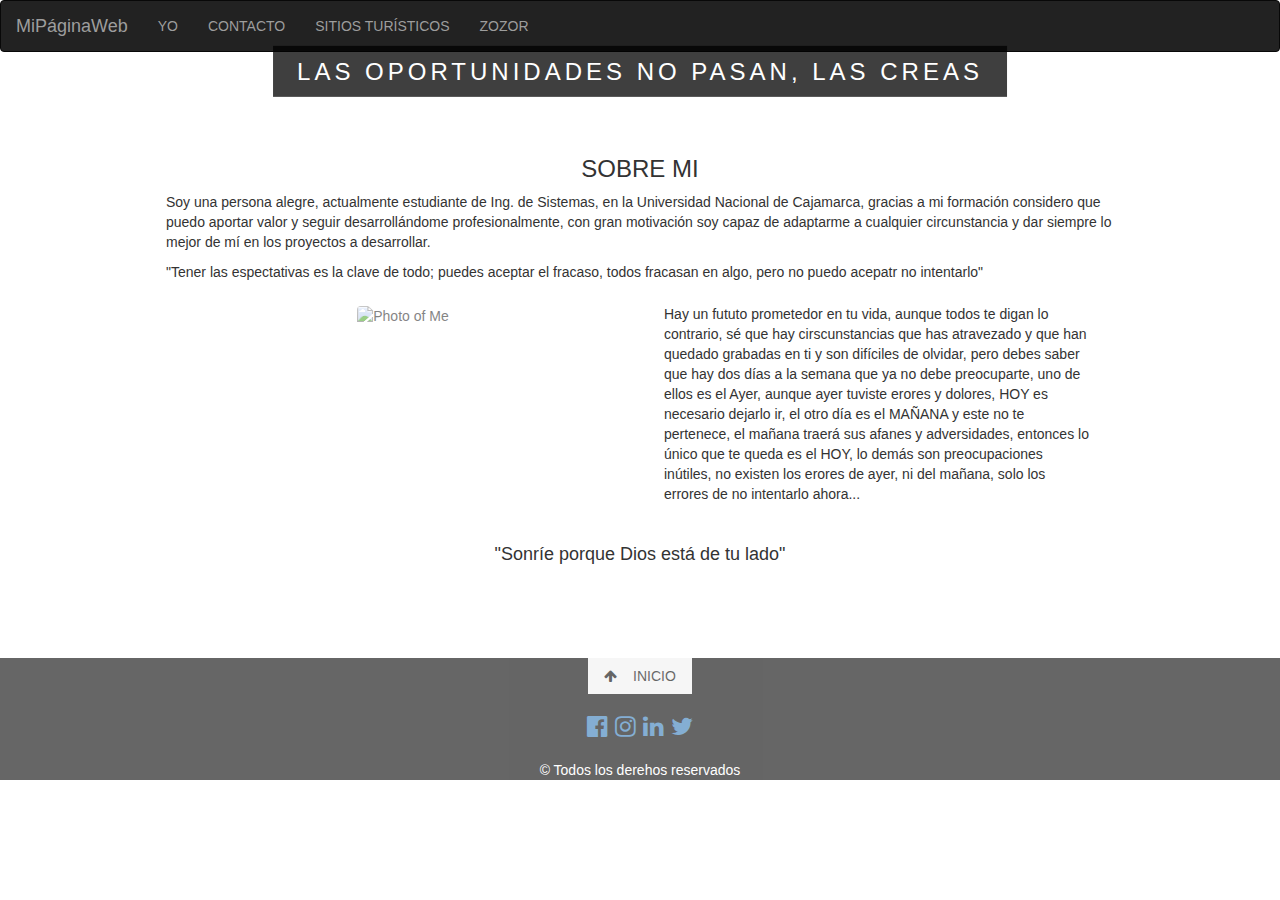
==== index.html @ 8db99026 "Create index.html" ====
<!DOCTYPE html>
<html>
<title>MI PAGINA</title>
<meta charset="UTF-8">

<meta name="viewport" content="width=device-width, initial-scale=1">
<link rel="icono de acceso directo" href="/doris/favicon.ico" type="image / x-icon">
<link rel="icon" href="/doris/favicon.ico" type="image / x-icon">

<link rel="stylesheet" href="https://www.w3schools.com/w3css/4/w3.css">
<link rel="stylesheet" href="https://fonts.googleapis.com/css?family=Lato">
<link rel="stylesheet" href="https://cdnjs.cloudflare.com/ajax/libs/font-awesome/4.7.0/css/font-awesome.min.css">
<link rel="stylesheet" href="https://maxcdn.bootstrapcdn.com/bootstrap/3.4.0/css/bootstrap.min.css">
<script src="https://ajax.googleapis.com/ajax/libs/jquery/3.4.0/jquery.min.js"></script>
<script src="https://maxcdn.bootstrapcdn.com/bootstrap/3.4.0/js/bootstrap.min.js"></script>
<link rel="stylesheet" href="icons/style.css">
<link rel="stylesheet" href="css/index.css">


<link rel="icon" type="doris / ico" tamaños="32x32" href="/favicon.ico">

<body>
    <!-- Navbar (sit on top) -->
    <nav class="navbar navbar-inverse">
        <div class="container-fluid">
            <div class="navbar-header">
                <a class="navbar-brand" href="#">MiPáginaWeb</a>
            </div>
            <ul class="nav navbar-nav">
                <li> <a href="index.html">YO</a></li>
                <li><a href="contacto.html">CONTACTO</a></li>
                <li><a href="lugar.html">SITIOS TURÍSTICOS</a></li>
                <li><a href="zozor.html">ZOZOR</a></li>
            </ul>
        </div>
    </nav>

    <!-- First Parallax Image with Logo Text -->
    <div class="bgimg-1 w3-display-container w3-opacity-min" id="index.html">
        <div class="w3-display-middle" style="white-space:nowrap;">
            <span class="w3-center w3-padding-large w3-black w3-xlarge w3-wide w3-animate-opacity">LAS <span class="w3-hide-small">OPORTUNIDADES</span> NO PASAN, LAS CREAS</span>
        </div>
    </div>

    <!-- Container (About Section) -->
    <div class="w3-content w3-container w3-padding-64" id="index.html">
        <h3 class="w3-center">SOBRE MI</h3>
        <p>Soy una persona alegre, actualmente estudiante de Ing. de Sistemas, en la Universidad Nacional de Cajamarca, gracias a mi formación considero que puedo aportar valor y seguir desarrollándome profesionalmente, con gran motivación soy capaz de adaptarme
            a cualquier circunstancia y dar siempre lo mejor de mí en los proyectos a desarrollar.</p>
        <p>"Tener las espectativas es la clave de todo; puedes aceptar el fracaso, todos fracasan en algo, pero no puedo acepatr no intentarlo"</p>
        <div class="w3-row">
            <div class="w3-col m6 w3-center w3-padding-large">

                <img src="/imagenes/yo.jpg" class="w3-round w3-image w3-opacity w3-hover-opacity-off" alt="Photo of Me" width="500" height="333">
            </div>

            <!-- Hide this text on small devices -->
            <div class="w3-col m6 w3-hide-small w3-padding-large">
                <p>Hay un fututo prometedor en tu vida, aunque todos te digan lo contrario, sé que hay cirscunstancias que has atravezado y que han quedado grabadas en ti y son difíciles de olvidar, pero debes saber que hay dos días a la semana que ya no
                    debe preocuparte, uno de ellos es el Ayer, aunque ayer tuviste erores y dolores, HOY es necesario dejarlo ir, el otro día es el MAÑANA y este no te pertenece, el mañana traerá sus afanes y adversidades, entonces lo único que te queda
                    es el HOY, lo demás son preocupaciones inútiles, no existen los erores de ayer, ni del mañana, solo los errores de no intentarlo ahora...</p>
            </div>
        </div>
        <p class="w3-large w3-center w3-padding-16">"Sonríe porque Dios está de tu lado"</p>
    </div>
    <!-- Footer -->
    <footer class="w3-center w3-black w3-padding-30 w3-opacity w3-hover-opacity-off">
        <a href="#index.html" class="w3-button w3-light-grey"><i class="fa fa-arrow-up w3-margin-right"></i>INICIO</a>
        <div class="w3-xlarge w3-section">
            <i><a href="https://es-la.facebook.com/" target="_blank" class="fa fa-facebook-official w3-hover-opacity"></a></i>
            <i><a href="https://www.instagram.com/" target="_blank" class="fa fa-instagram w3-hover-opacity"></a></i>
            <i><a href="https://www.linkedin.com/"target="_blank"class="fa fa-linkedin w3-hover-opacity"></a></i>
            <i><a href="https://twitter.com"target="_blank"class="fa fa-twitter w3-hover-opacity"></a></i>
        </div>
        <p>&copy; Todos los derehos reservados</p>
    </footer>
</body>

</html>
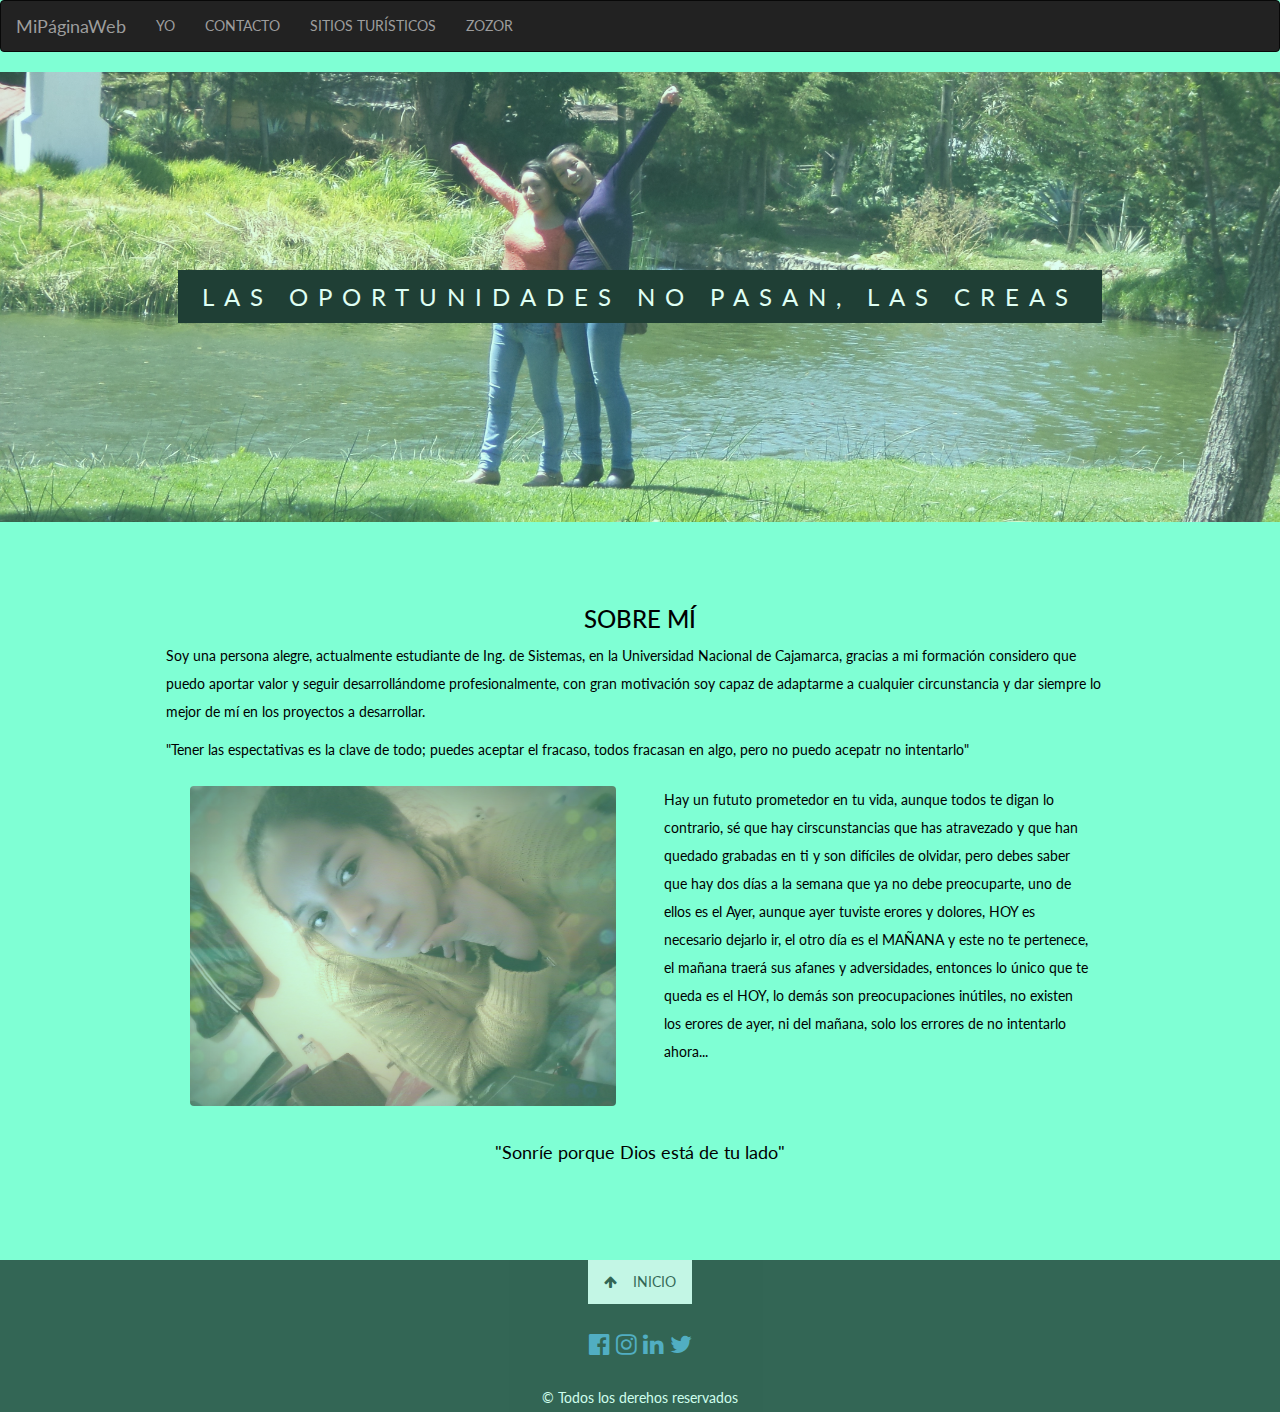
==== commit 799e7a97: "Update index.html" ====
--- a/index.html
+++ b/index.html
@@ -44,7 +44,7 @@
 
     <!-- Container (About Section) -->
     <div class="w3-content w3-container w3-padding-64" id="index.html">
-        <h3 class="w3-center">SOBRE MI</h3>
+        <h3 class="w3-center">SOBRE MÍ</h3>
         <p>Soy una persona alegre, actualmente estudiante de Ing. de Sistemas, en la Universidad Nacional de Cajamarca, gracias a mi formación considero que puedo aportar valor y seguir desarrollándome profesionalmente, con gran motivación soy capaz de adaptarme
             a cualquier circunstancia y dar siempre lo mejor de mí en los proyectos a desarrollar.</p>
         <p>"Tener las espectativas es la clave de todo; puedes aceptar el fracaso, todos fracasan en algo, pero no puedo acepatr no intentarlo"</p>
--- a/icons/style.css
+++ b/icons/style.css
@@ -0,0 +1,41 @@
+@font-face {
+  font-family: 'icomoon';
+  src:  url('fonts/icomoon.eot?mey57b');
+  src:  url('fonts/icomoon.eot?mey57b#iefix') format('embedded-opentype'),
+    url('fonts/icomoon.ttf?mey57b') format('truetype'),
+    url('fonts/icomoon.woff?mey57b') format('woff'),
+    url('fonts/icomoon.svg?mey57b#icomoon') format('svg');
+  font-weight: normal;
+  font-style: normal;
+}
+
+[class^="icon-"], [class*=" icon-"] {
+  /* use !important to prevent issues with browser extensions that change fonts */
+  font-family: 'icomoon' !important;
+  speak: none;
+  font-style: normal;
+  font-weight: normal;
+  font-variant: normal;
+  text-transform: none;
+  line-height: 1;
+
+  /* Better Font Rendering =========== */
+  -webkit-font-smoothing: antialiased;
+  -moz-osx-font-smoothing: grayscale;
+}
+
+.icon-address-book:before {
+  content: "\e944";
+}
+.icon-fire:before {
+  content: "\e9a9";
+}
+.icon-airplane:before {
+  content: "\e9af";
+}
+.icon-star-full:before {
+  content: "\e9d9";
+}
+.icon-happy2:before {
+  content: "\e9e0";
+}
--- a/css/index.css
+++ b/css/index.css
@@ -0,0 +1,91 @@
+body,
+h1,
+h2,
+h3,
+h4,
+h5,
+h6 {
+    font-family: "Lato", sans-serif;
+}
+
+body,
+html {
+    height: 100%;
+    color: black;
+    line-height: 2;
+    background-color: aquamarine;
+}
+
+.bgimg-1,
+.bgimg-2,
+.bgimg-3 {
+    background-attachment: fixed;
+    background-position: center;
+    background-repeat: no-repeat;
+    background-size: cover;
+}
+
+.bgimg-1 {
+    background-image: url('/imagenes/principal.JPG');
+    min-height: 100%;
+}
+
+.bgimg-2 {
+    background-image: url('/imagenes/cajamarca.jpg');
+    min-height: 100px;
+}
+
+.bgimg-3 {
+    background-image: url("/imagenes/contaco.jpg");
+    min-height: 400px;
+}
+
+.w3-wide {
+    letter-spacing: 10px;
+}
+
+.w3-hover-opacity {
+    cursor: pointer;
+}
+
+@media only screen and (max-device-width: 1600px) {
+    .bgimg-1,
+    .bgimg-2,
+    .bgimg-3 {
+        background-attachment: scroll;
+        min-height: 450px;
+    }
+}
+
+#navegador li {
+    width: 90%;
+    margin: 5px auto;
+    text-decoration-line: none;
+    color: black;
+    list-style: none;
+}
+
+#navegador a {
+    color: black;
+    display: inline-block;
+}
+
+#paginali {
+    width: 90%;
+    margin: 5px auto;
+    text-decoration-line: none;
+    list-style: none;
+}
+
+#pagina a {
+    display: inline-block;
+}
+
+#navbar-nav li {
+    list-style: none;
+    /*borrar el estilo*/
+    display: inline-block;
+    /*poner el fila*/
+    padding: 5px;
+    background: #b90a0a;
+}
